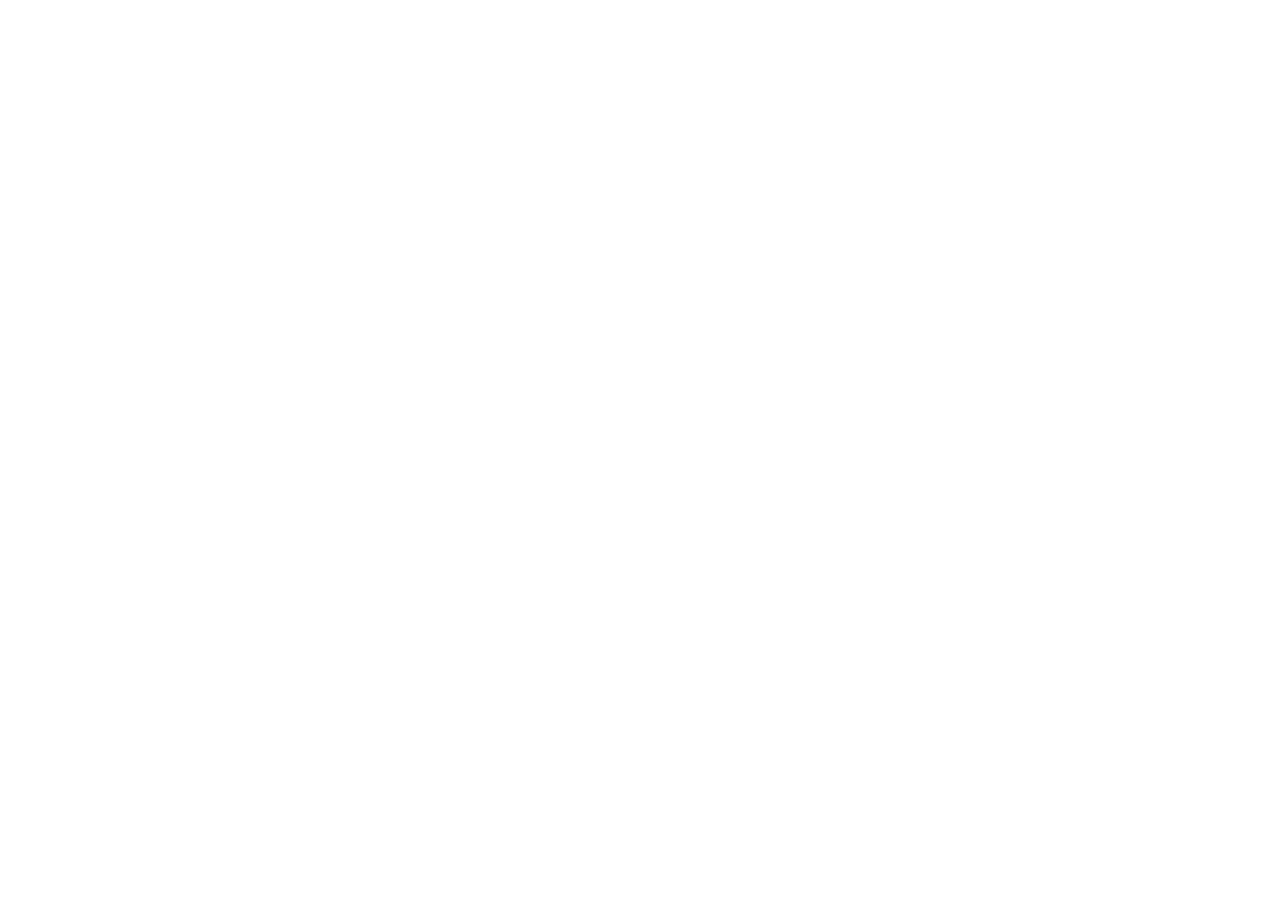
==== index2.html @ b4918a44 "新增index2 把index中的jquery移到index2" ====
<!DOCTYPE html>
<html lang="en">
<head>
    <meta charset="UTF-8">
    <title>草莓蛋糕</title>
</head>
<body>

<script src="https://code.jquery.com/jquery-3.7.0.js" integrity="sha256-JlqSTELeR4TLqP0OG9dxM7yDPqX1ox/HfgiSLBj8+kM=" crossorigin="anonymous"></script>
<script>
  $(function (){
    console.log("hi")
  });

  function callAPI(){
    // var data  = {"username": "admin","password": "admin"};
    // var url = "https://localhost:7109/api/Account";

    var data  = {"username": "student1","password":"student1", "nickname": "草莓蛋糕"};
    var url = "https://localhost:7109/api/Account/1";

    //console.log(url); //for debug
    $.ajax({
      url: url,
      type: "put",
      contentType : 'application/json; charset=utf-8', // 要送到server的資料型態
      data : JSON.stringify(data),
      //Type: Function(Anything data, String textStatus, jqXHR jqXHR)
      success: function(data, textStatus, jqXHR) {
        console.log(JSON.stringify(data));
      },
      //Type: Function(jqXHR jqXHR, String textStatus, String errorThrown)
      error: function(jqXHR, textStatus, errorThrown) {
        console.log(jqXHR.status);  //HTTP CODE
        console.log(JSON.stringify(jqXHR));
      }
    });
  }


</script>
</body>
</html>
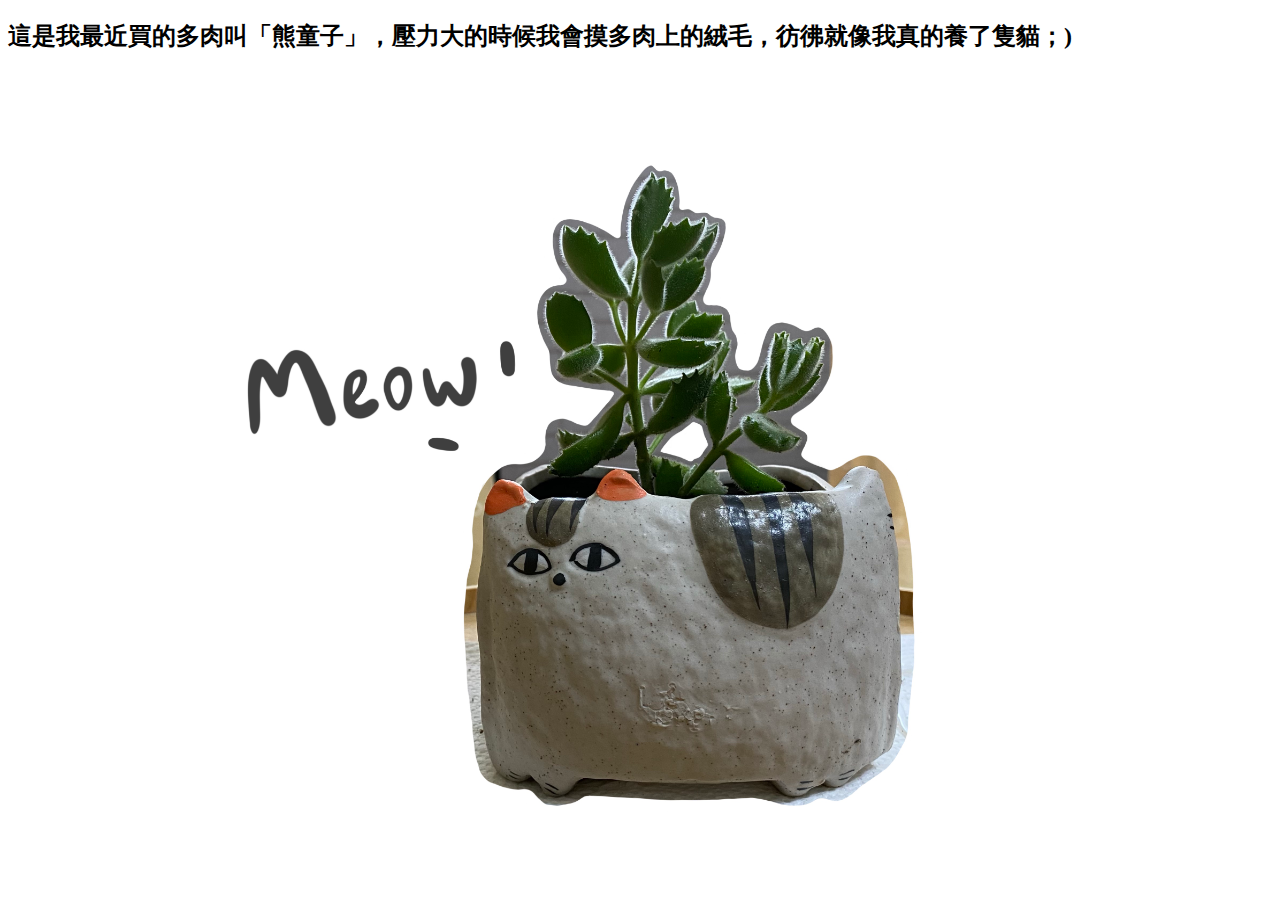
==== commit 60c9132c: "新增多肉圖片" ====
--- a/index2.html
+++ b/index2.html
@@ -5,6 +5,10 @@
     <title>草莓蛋糕</title>
 </head>
 <body>
+
+<h2>這是我最近買的多肉叫「熊童子」，壓力大的時候我會摸多肉上的絨毛，彷彿就像我真的養了隻貓；)</h2>
+
+<img src="assets/img/IMG_3564.jpg" height="812" width="1100"/>
 
 <script src="https://code.jquery.com/jquery-3.7.0.js" integrity="sha256-JlqSTELeR4TLqP0OG9dxM7yDPqX1ox/HfgiSLBj8+kM=" crossorigin="anonymous"></script>
 <script>
